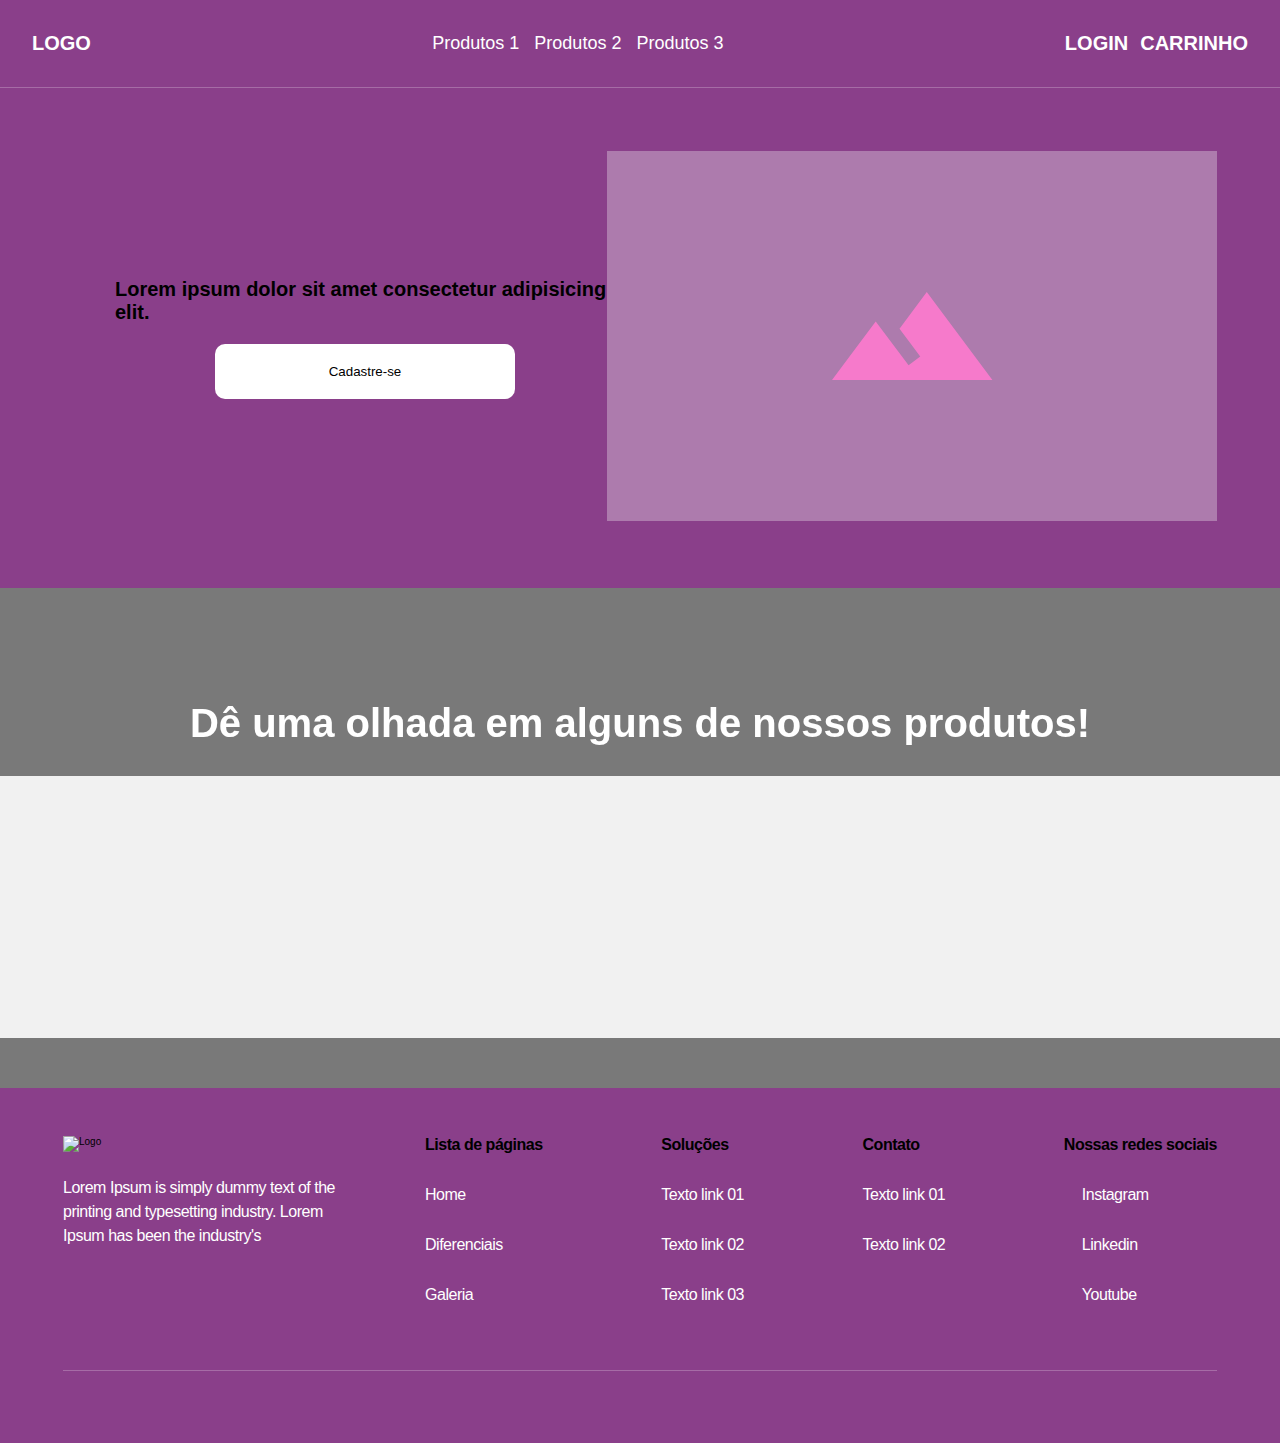
==== index.html @ 6b262fb3 "Responsivo do Login e Cadastro" ====
<!DOCTYPE html>
<html lang="pt-br">
<head>
    <meta charset="UTF-8">
    <meta name="viewport" content="width=device-width, initial-scale=1.0">
    <title>Teste</title>


    <link href="https://unpkg.com/aos@2.3.1/dist/aos.css" rel="stylesheet">

    <link rel="stylesheet" href="./css/main.css">
</head>
<body>

  <div class="s-login js-login">
    <div class="overlay"></div>
    <div class="content-login">
      <div class="menu">
        <div class="close js-close">
          <span>X</span>
        </div>
        <form action="">
          <h1>Faça seu login:</h1>
          <input autocomplete="" autofocus="" class="login-email" data-test="username" name="login" placeholder="Digite seu email" required="" type="email">
          <input class="login-pass" type="password" name="password" maxlength="20" placeholder="Digite sua senha" required="true" data-test="password">
          <div class="cadastro">
            <span>Não tem uma conta? Cadastre-se <strong id="js-btn-cad">AQUI!</strong></span>
          </div>
          <button>ENTRAR</button>
        </form>
      </div>
    </div>
  </div>

  <div class="s-cadastro js-cadastro">
    <div class="overlay"></div>
    <div class="content-cadastro">
      <div class="menu">
        <div class="close js-close-cad">
          <span>X</span>
        </div>
        <form action="">
          <h1>Preencha os campos abaixo:</h1>
          <input autocomplete="" autofocus="" class="cad" data-test="username" name="login" placeholder="Digite seu nome" required="" type="text" maxlength="30">
          <input autocomplete="" class="cad" data-test="username" name="login" placeholder="Digite seu email" required="" type="email">
          <input class="cad" type="password" name="password" maxlength="20" placeholder="Digite sua senha" required="true" data-test="password">
          <input autocomplete=""  class="cad" data-test="username" name="login" placeholder="Digite seu endereço" required="" type="text" maxlength="30">
          <button>CADASTRAR</button>
        </form>
      </div>
    </div>
  </div>

    <header>
      <div class="container">
        <h1>LOGO</h1>
        <nav>
          <ul>
            <li>Produtos 1</li>
            <li>Produtos 2</li>
            <li>Produtos 3</li>
          </ul>
        </nav>
        <div class="right">
          <h1 id="btn-login">LOGIN</h1>
          <h1>CARRINHO</h1>
        </div>
      </div>
    </header>

    <div class="s-hero">
      <div class="container">
        <div class="left">
            <h1>Lorem ipsum dolor sit amet consectetur adipisicing elit.</h1>
            <button class="btn-primary">Cadastre-se</button>
          </div>
        </div>
        <div class="area-image">
          <img src="./img/image-post.svg" alt="">
        </div>
      </div>
    </div>

    <div class="s-products">
      <div class="container">
        <div class="top">
            <h1>Dê uma olhada em alguns de nossos produtos!</h1>
        </div>
      </div>
      <div class="img-produtos">

      </div>
      </div>
    </div>

    <footer>
        <div class="container">
          <div class="main">
            <div class="left">
              <img src="./img/logo.svg" alt="Logo">
              <p>
                Lorem Ipsum is simply dummy text of the printing and typesetting
                industry. Lorem Ipsum has been the industry's
              </p>
            </div>
            <div class="right">
              <div class="nav">
                <h6>Lista de páginas</h6>
                <ul>
                  <li><a href="#">Home</a></li>
                  <li><a href="#">Diferenciais</a></li>
                  <li><a href="#">Galeria</a></li>
                </ul>
              </div>
              <div class="nav">
                <h6>Soluções</h6>
                <ul>
                  <li><a href="#">Texto link 01</a></li>
                  <li><a href="#">Texto link 02</a></li>
                  <li><a href="#">Texto link 03</a></li>
                </ul>
              </div>
              <div class="nav">
                <h6>Contato</h6>
                <ul>
                  <li><a href="#">Texto link 01</a></li>
                  <li><a href="#">Texto link 02</a></li>
                </ul>
              </div>
              <div class="nav">
                <h6>Nossas redes sociais</h6>
                <ul>
                  <li>
                    <a href="#"><img src="./img/instagram.svg" alt=""><span>Instagram</span></a>
                  </li>
                  <li>
                    <a href="#"><img src="./img/linkedin.svg" alt=""><span>Linkedin</span></a>
                  </li>
                  <li>
                    <a href="#"><img src="./img/youtube.svg" alt=""><span>Youtube</span></a>
                  </li>
                </ul>
              </div>
            </div>
          </div>
        </div>
    </footer>
    <script src="js/script.js"></script>
    <!-- <script>
      var swiper = new Swiper(".slide-depoimentos", {
        slidesPerView: 5,
        spaceBetween: 32,
        pagination: {
          el: ".s-depoimentos .top .swiper-pagination",
          clickable: true,
        },
        breakpoints:{
          320:{
            slidesPerView: 1.3,
            spaceBetween: 16,
          },
          600:{
            slidesPerView: 2.3,
            spaceBetween: 15,
          },
          1200:{
            slidesPerView: 3,
            spaceBetween: 32,
          }
        },
      });

      AOS.init({
        duration: 1000,
        once: true,

      });
    </script> -->
</body>
</html>
---- css/main.css ----
@charset "UTF-8";
.btn-primary {
  display: inline-block;
  background-color: white;
  padding: 2rem 8rem;
  border-radius: 10px;
}

.s-login {
  position: absolute;
  opacity: 0;
  pointer-events: none;
}
.s-login .content-login {
  position: fixed;
  background-color: white;
  top: 88px;
  left: 706px;
  z-index: 2023;
  width: 40rem;
  height: 30rem;
  border-radius: 15px;
}
.s-login .content-login .menu {
  padding-top: 4rem;
  padding-left: 1rem;
  position: relative;
}
.s-login .content-login .menu .close {
  position: absolute;
  top: 10px;
  right: 10px;
  max-width: 50px;
  font-size: 2rem;
}
.s-login .content-login .menu form {
  display: flex;
  flex-direction: column;
  align-items: center;
}
.s-login .content-login .menu form h1 {
  padding-bottom: 2rem;
}
.s-login .content-login .menu form .login-email {
  width: 300px;
  height: 35px;
  border: 2px solid black;
  margin-bottom: 2rem;
}
.s-login .content-login .menu form .login-pass {
  width: 300px;
  height: 35px;
  border: 2px solid black;
  margin-bottom: 2rem;
}
.s-login .content-login .menu form .cadastro {
  margin-bottom: 2rem;
  font-size: 1.4rem;
}
.s-login .content-login .menu form button {
  height: 35px;
  width: 100px;
  border: 2px solid black;
  border-radius: 10px;
  transition: 0.3s;
}
.s-login .content-login .menu form button:hover {
  background-color: gray;
  color: white;
}
.s-login .overlay {
  position: fixed;
  width: 100%;
  height: 100%;
  background-color: rgba(0, 0, 0, 0.5);
  z-index: 2022;
}

.s-cadastro {
  position: absolute;
  opacity: 0;
  pointer-events: none;
}
.s-cadastro .content-cadastro {
  position: fixed;
  background-color: white;
  top: 88px;
  left: 475px;
  z-index: 2023;
  width: 50rem;
  height: 40rem;
  border-radius: 15px;
}
.s-cadastro .content-cadastro .menu {
  padding-top: 5rem;
  padding-left: 1rem;
  position: relative;
}
.s-cadastro .content-cadastro .menu .close {
  position: absolute;
  top: 10px;
  right: 10px;
  max-width: 50px;
  font-size: 2rem;
}
.s-cadastro .content-cadastro .menu form {
  display: flex;
  flex-direction: column;
  align-items: center;
}
.s-cadastro .content-cadastro .menu form h1 {
  padding-bottom: 2rem;
}
.s-cadastro .content-cadastro .menu form .cad {
  width: 300px;
  height: 35px;
  border: 2px solid black;
  margin-bottom: 2rem;
}
.s-cadastro .content-cadastro .menu form .cadastro {
  margin-bottom: 2rem;
  font-size: 1.4rem;
}
.s-cadastro .content-cadastro .menu form button {
  height: 35px;
  width: 100px;
  border: 2px solid black;
  border-radius: 10px;
  transition: 0.3s;
}
.s-cadastro .content-cadastro .menu form button:hover {
  background-color: gray;
  color: white;
}
.s-cadastro .overlay {
  position: fixed;
  width: 100%;
  height: 100%;
  background-color: rgba(0, 0, 0, 0.5);
  z-index: 2022;
}

.active {
  opacity: 1;
  pointer-events: all;
}

header {
  width: 100%;
  height: 8.8rem;
  display: flex;
  align-items: center;
  border-bottom: 1px solid rgba(255, 255, 255, 0.24);
  color: white;
  background-color: rgb(138, 63, 138);
}
header .container {
  display: flex;
  align-items: center;
  justify-content: space-between;
}
header nav ul {
  display: flex;
  align-items: center;
  justify-content: space-between;
  gap: 15px;
}
header nav ul li {
  font-size: 1.8rem;
}
header .right {
  display: flex;
  align-items: center;
  justify-content: space-between;
  gap: 12px;
}

.s-hero {
  position: relative;
  width: 100%;
  height: 50rem;
  padding-top: 11.3rem;
  display: flex;
  align-items: center;
  justify-content: space-between;
  background-color: rgb(138, 63, 138);
  padding-top: 0;
}
.s-hero .left {
  margin-left: 10rem;
  width: 100%;
  max-width: 50rem;
  display: flex;
  flex-direction: column;
}
.s-hero .left h1 {
  margin-bottom: 2rem;
}
.s-hero .left button {
  max-width: 30rem;
  margin-left: 10rem;
}
.s-hero .area-image {
  position: relative;
  right: 63px;
  top: 48px;
  background-color: rgba(240, 240, 240, 0.342);
  width: 100%;
  max-width: 61rem;
  height: 37rem;
  display: flex;
  align-items: center;
  justify-content: center;
  margin-bottom: 10rem;
}

.s-products {
  position: relative;
  width: 100%;
  height: 50rem;
  padding-top: 11.3rem;
  display: flex;
  flex-direction: column;
  align-items: center;
  background-color: rgba(37, 37, 37, 0.616);
}
.s-products .top {
  display: flex;
  align-items: center;
  justify-content: center;
  margin-bottom: 3rem;
}
.s-products .top h1 {
  font-size: 4rem;
  color: white;
}
.s-products .img-produtos {
  background-color: rgb(241, 241, 241);
  width: 100%;
  max-width: 130rem;
  height: 50rem;
  margin-bottom: 5rem;
}

footer {
  padding: 4.8rem;
  background-color: rgb(138, 63, 138);
}
footer .main {
  display: flex;
  align-items: flex-start;
  justify-content: space-between;
  border-bottom: 1px solid rgba(255, 255, 255, 0.24);
  padding-bottom: 6.6rem;
  margin-bottom: 2.4rem;
}
footer .main .left {
  max-width: 27.9rem;
}
footer .main .left p {
  margin-top: 2.4rem;
  font-size: 1.6rem;
  line-height: 150%; /* 2.4rem */
  letter-spacing: -0.048rem;
  color: white;
}
footer .main .right {
  flex-grow: 1;
  max-width: 79.2rem;
  display: flex;
  justify-content: space-between;
}
footer .main .right .nav h6 {
  font-size: 1.6rem;
  font-weight: 600;
  letter-spacing: -0.048rem;
  margin-bottom: 3.2rem;
}
footer .main .right .nav ul li:not(:last-child) {
  margin-bottom: 3.2rem;
}
footer .main .right .nav ul li a {
  color: white;
  font-size: 1.6rem;
  letter-spacing: -0.048rem;
  transition: color 0.3s ease;
  display: flex;
  gap: 1.8rem;
  align-items: center;
}
footer .main .right .nav ul li a:hover {
  color: white;
}
footer span {
  color: white;
  letter-spacing: -0.048rem;
}
footer span strong {
  font-weight: 600;
}

@media (max-width: 1200px) {
  .s-hero .left {
    right: -52px;
  }
  .s-hero .area-image {
    max-width: 40rem;
  }
  .s-products .img-produtos {
    max-width: 90rem;
  }
  .s-login .content-login {
    left: 506px;
  }
}
/* Até Tablet */
@media (max-width: 991px) {
  .s-hero {
    display: flex;
    flex-direction: column;
    align-items: center;
    justify-content: center;
    padding-top: 5rem;
  }
  .s-hero .left {
    display: flex;
    align-items: flex-start;
    margin-right: 15rem;
    margin-left: 15rem;
    max-width: 40rem;
  }
  .s-hero .left h1 {
    margin-left: 8rem;
  }
  .s-hero .area-image {
    margin-left: 10rem;
    max-width: 40rem;
  }
  .s-products .top h1 {
    font-size: 3rem;
  }
  .s-products .img-produtos {
    max-width: 70rem;
  }
  footer .main {
    flex-direction: column;
    gap: 4rem;
  }
  footer .main .left {
    max-width: 100%;
    text-align: center;
  }
  footer .main .left img {
    margin: 0 auto;
  }
  footer .main .right {
    max-width: 100%;
    width: 100%;
  }
}
@media (max-width: 768px) {
  header nav {
    display: none;
  }
  .s-hero {
    display: flex;
    flex-direction: column;
  }
  .s-hero .left {
    align-items: center;
    justify-content: center;
    margin-top: 4rem;
    margin-left: 9rem;
  }
  .s-hero .left button {
    margin-left: 0rem;
  }
  .s-hero .area-image {
    max-width: 40rem;
    margin-bottom: 10rem;
    margin-left: 12rem;
  }
}
/* Até Celulares */
@media (max-width: 560px) {
  .s-hero {
    display: flex;
    flex-direction: column;
  }
  .s-hero .left {
    align-items: center;
    justify-content: center;
    margin-top: 4rem;
    margin-left: 0;
  }
  .s-hero .left h1 {
    text-align: center;
    margin-left: 0;
  }
  .s-hero .area-image {
    max-width: 40rem;
    right: 60px;
    margin-bottom: 60px;
  }
  .s-products .top h1 {
    text-align: center;
    font-size: 2.1rem;
  }
  .s-products .img-produtos {
    max-width: 36rem;
  }
  .s-login .content-login {
    top: 142px;
    left: 19px;
    width: 34rem;
    height: 30rem;
  }
  .s-cadastro .content-cadastro {
    top: 142px;
    left: 16px;
    width: 34rem;
    height: 38rem;
  }
  footer .main .right {
    flex-direction: column;
    align-items: center;
    gap: 4.8rem;
  }
  footer .main .right .nav h6 {
    text-align: center;
  }
  footer .main .right .nav ul li a {
    justify-content: center;
  }
  footer .main .right .nav:last-child {
    width: 100%;
  }
  footer .main .right .nav:last-child ul {
    display: flex;
    width: 100%;
    justify-content: space-between;
    padding-left: 1rem;
  }
  footer .main .right .nav:last-child ul li:not(:last-child) {
    margin-bottom: 0;
  }
  footer .main {
    padding-bottom: 4.8rem;
  }
  footer span {
    text-align: center;
    font-size: 1.4rem;
  }
}
* {
  margin: 0;
  padding: 0;
  list-style: none;
  text-decoration: none;
  outline: none;
  border: none;
  box-sizing: border-box;
  font-family: "Inter", sans-serif;
  -webkit-font-smoothing: antialiased;
}

.container {
  width: 100%;
  max-width: 124.6rem;
  margin: 0 auto;
  padding: 0 1.5rem;
}

img {
  max-width: 100%;
  display: block;
}

button {
  background-color: transparent;
  border: 0;
  cursor: pointer;
}

a {
  display: inline-block;
  text-decoration: none;
}

html {
  font-size: 62.5%;
}/*# sourceMappingURL=main.css.map */
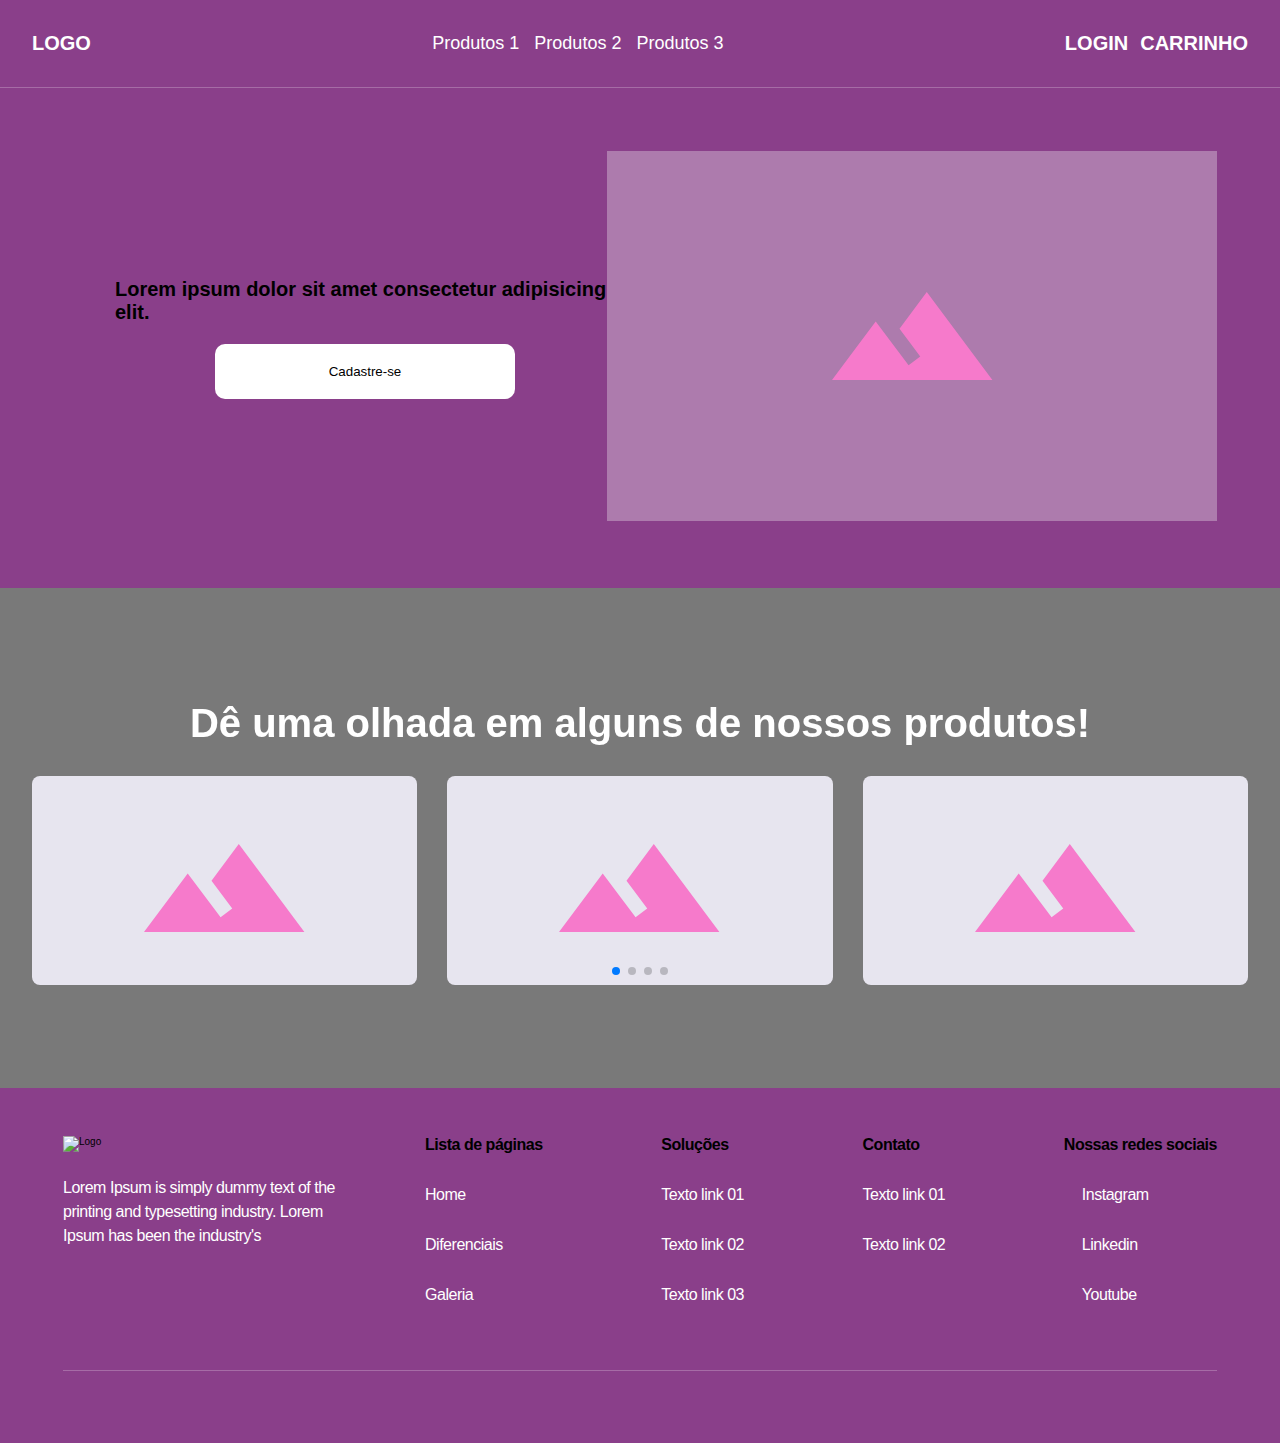
==== commit 39f237b1: "Adicionado o swipper" ====
--- a/index.html
+++ b/index.html
@@ -5,7 +5,9 @@
     <meta name="viewport" content="width=device-width, initial-scale=1.0">
     <title>Teste</title>
 
-
+    <link
+    rel="stylesheet"
+    href="https://cdn.jsdelivr.net/npm/swiper@10/swiper-bundle.min.css" />
     <link href="https://unpkg.com/aos@2.3.1/dist/aos.css" rel="stylesheet">
 
     <link rel="stylesheet" href="./css/main.css">
@@ -72,7 +74,7 @@
       <div class="container">
         <div class="left">
             <h1>Lorem ipsum dolor sit amet consectetur adipisicing elit.</h1>
-            <button class="btn-primary">Cadastre-se</button>
+            <button class="btn-primary js-cad">Cadastre-se</button>
           </div>
         </div>
         <div class="area-image">
@@ -86,10 +88,41 @@
         <div class="top">
             <h1>Dê uma olhada em alguns de nossos produtos!</h1>
         </div>
-      </div>
-      <div class="img-produtos">
-
-      </div>
+        <div class="swiper mySwiper">
+          <div class="swiper-wrapper">
+            <div class="swiper-slide">
+              <div class="card-foto">
+                <img src="img/image-post.svg" alt="">
+              </div>
+            </div>
+            <div class="swiper-slide">
+              <div class="card-foto">
+                <img src="img/image-post.svg" alt="">
+              </div>
+            </div>
+            <div class="swiper-slide">
+              <div class="card-foto">
+                <img src="img/image-post.svg" alt="">
+              </div>
+            </div>
+            <div class="swiper-slide">
+              <div class="card-foto">
+                <img src="img/image-post.svg" alt="">
+              </div>
+            </div>
+            <div class="swiper-slide">
+              <div class="card-foto">
+                <img src="img/image-post.svg" alt="">
+              </div>
+            </div>
+            <div class="swiper-slide">
+              <div class="card-foto">
+                <img src="img/image-post.svg" alt="">
+              </div>
+            </div>
+          </div>
+          <div class="swiper-pagination"></div>
+        </div>
       </div>
     </div>
 
@@ -146,6 +179,19 @@
         </div>
     </footer>
     <script src="js/script.js"></script>
+
+    <script src="https://cdn.jsdelivr.net/npm/swiper@10/swiper-bundle.min.js"></script>
+
+    <script>
+      var swiper = new Swiper(".mySwiper", {
+        slidesPerView: 3,
+        spaceBetween: 30,
+        pagination: {
+          el: ".swiper-pagination",
+          clickable: true,
+        },
+      });
+    </script>
     <!-- <script>
       var swiper = new Swiper(".slide-depoimentos", {
         slidesPerView: 5,
--- a/css/main.css
+++ b/css/main.css
@@ -1,4 +1,20 @@
 @charset "UTF-8";
+.swiper-wrapper {
+  display: flex;
+}
+
+.card-foto {
+  width: 100%;
+  max-width: 50rem;
+  height: 20.9rem;
+  background-color: rgba(246, 244, 255, 0.877);
+  border-radius: 8px;
+  padding: 3.7rem 3.2rem 2.3rem 3.2rem;
+  display: flex;
+  align-items: center;
+  justify-content: center;
+}
+
 .btn-primary {
   display: inline-block;
   background-color: white;
@@ -32,6 +48,7 @@
   right: 10px;
   max-width: 50px;
   font-size: 2rem;
+  cursor: pointer;
 }
 .s-login .content-login .menu form {
   display: flex;
@@ -56,6 +73,9 @@
 .s-login .content-login .menu form .cadastro {
   margin-bottom: 2rem;
   font-size: 1.4rem;
+}
+.s-login .content-login .menu form .cadastro strong {
+  cursor: pointer;
 }
 .s-login .content-login .menu form button {
   height: 35px;
@@ -85,7 +105,7 @@
   position: fixed;
   background-color: white;
   top: 88px;
-  left: 475px;
+  left: 640px;
   z-index: 2023;
   width: 50rem;
   height: 40rem;
@@ -102,6 +122,7 @@
   right: 10px;
   max-width: 50px;
   font-size: 2rem;
+  cursor: pointer;
 }
 .s-cadastro .content-cadastro .menu form {
   display: flex;
@@ -173,6 +194,7 @@
   align-items: center;
   justify-content: space-between;
   gap: 12px;
+  cursor: pointer;
 }
 
 .s-hero {
@@ -233,13 +255,6 @@
 .s-products .top h1 {
   font-size: 4rem;
   color: white;
-}
-.s-products .img-produtos {
-  background-color: rgb(241, 241, 241);
-  width: 100%;
-  max-width: 130rem;
-  height: 50rem;
-  margin-bottom: 5rem;
 }
 
 footer {
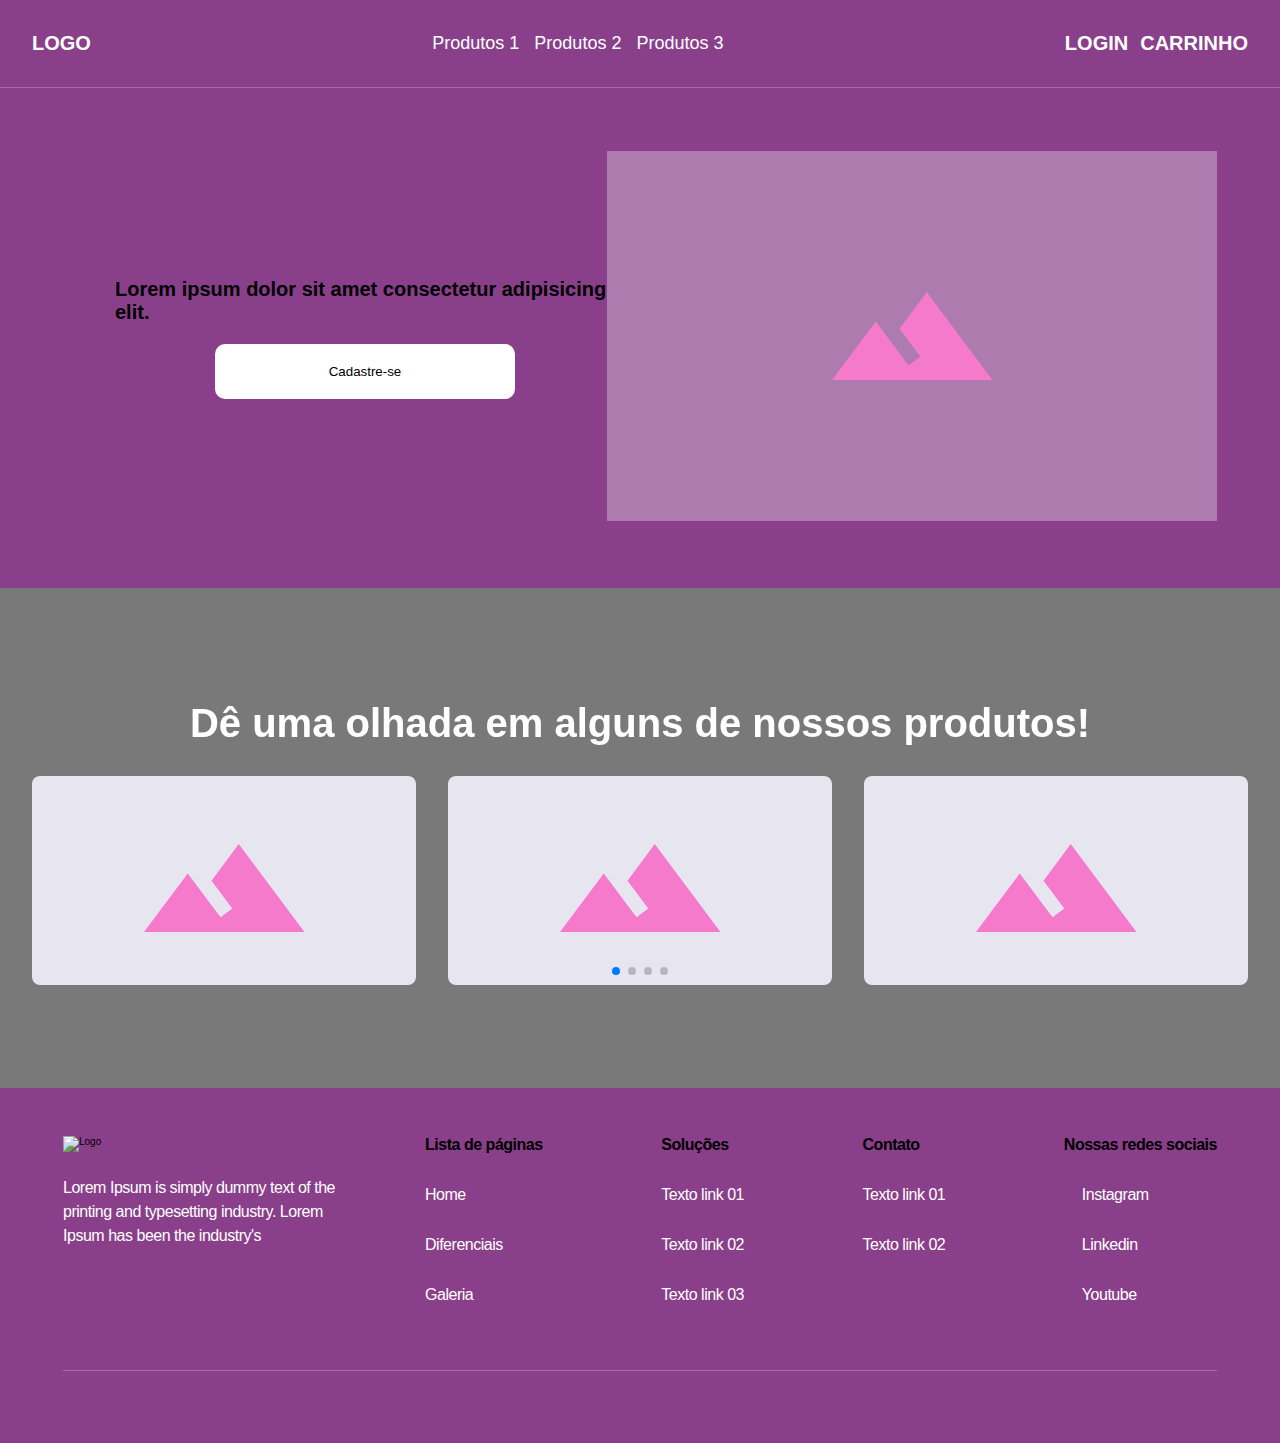
==== commit 6a609af7: "Swiiper Responsivo" ====
--- a/index.html
+++ b/index.html
@@ -190,19 +190,9 @@
           el: ".swiper-pagination",
           clickable: true,
         },
-      });
-    </script>
-    <!-- <script>
-      var swiper = new Swiper(".slide-depoimentos", {
-        slidesPerView: 5,
-        spaceBetween: 32,
-        pagination: {
-          el: ".s-depoimentos .top .swiper-pagination",
-          clickable: true,
-        },
         breakpoints:{
           320:{
-            slidesPerView: 1.3,
+            slidesPerView: 1,
             spaceBetween: 16,
           },
           600:{
@@ -213,14 +203,9 @@
             slidesPerView: 3,
             spaceBetween: 32,
           }
-        },
+        }
+
       });
-
-      AOS.init({
-        duration: 1000,
-        once: true,
-
-      });
-    </script> -->
+    </script>
 </body>
 </html>